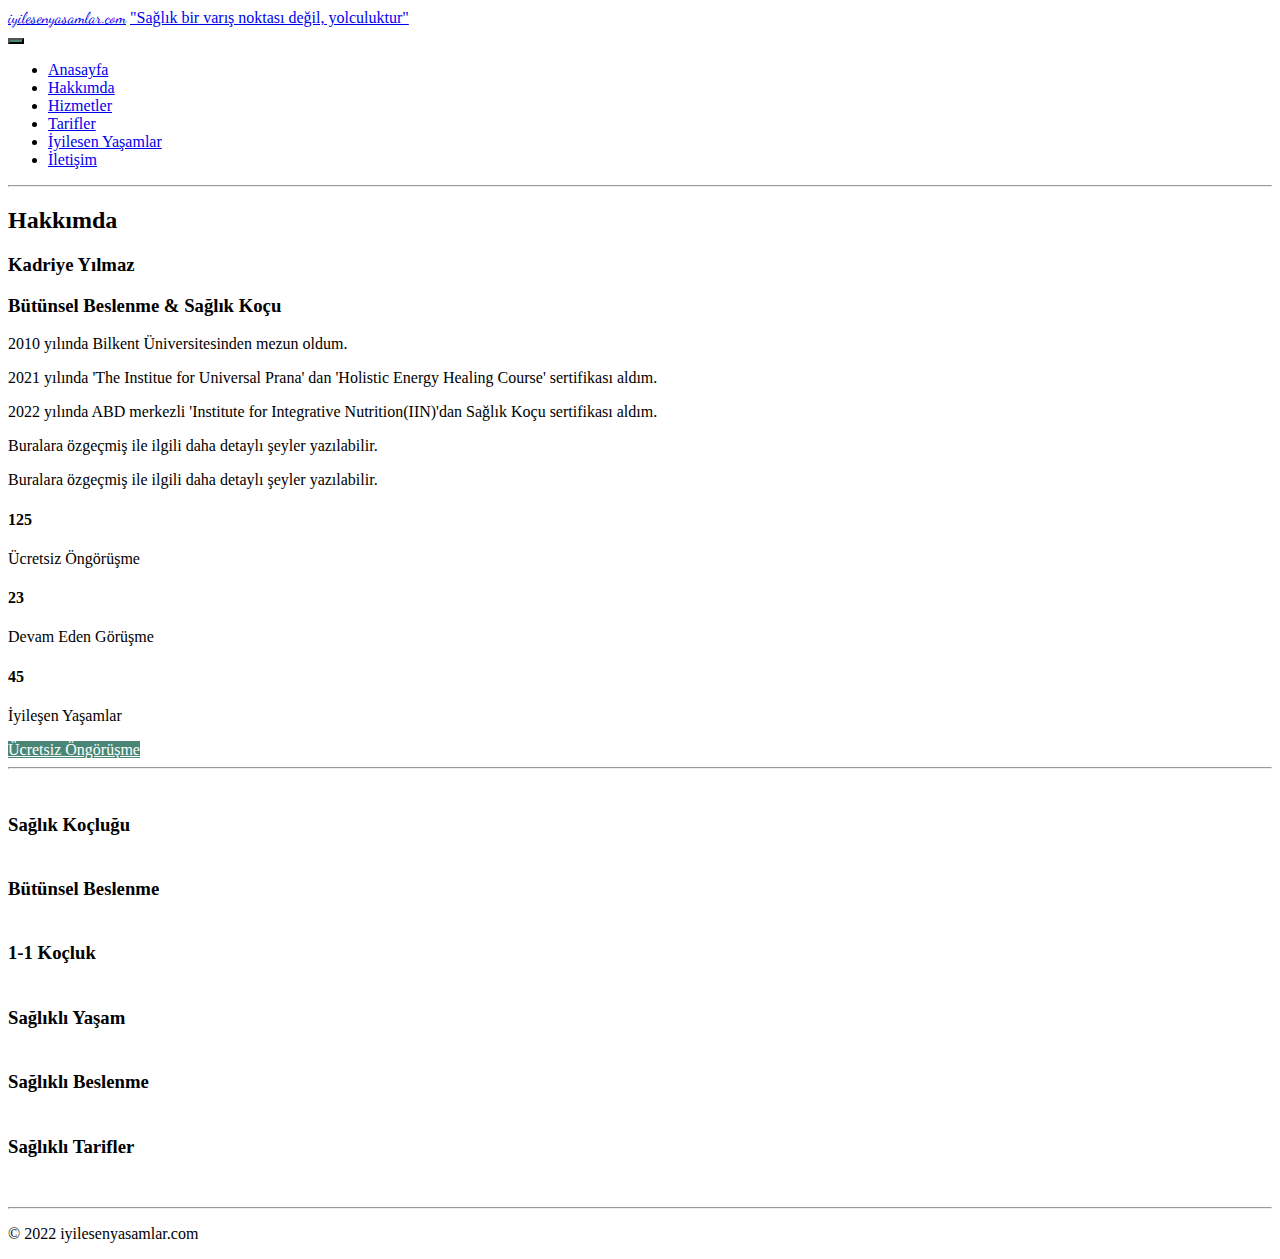
==== about.html @ 8c357ed7 "foooter arranged" ====
<!DOCTYPE html>
<html lang="en">

  <head>
    <!-- Required meta tags -->
    <meta charset="utf-8" />
    <meta name="viewport" content="width=device-width, initial-scale=1" />

    <!-- Bootstrap CSS -->
    <link href="https://cdn.jsdelivr.net/npm/bootstrap@5.1.1/dist/css/bootstrap.min.css" rel="stylesheet"
        integrity="sha384-F3w7mX95PdgyTmZZMECAngseQB83DfGTowi0iMjiWaeVhAn4FJkqJByhZMI3AhiU" crossorigin="anonymous" />
    <link rel="stylesheet" href="https://use.fontawesome.com/releases/v5.15.4/css/all.css"
        integrity="sha384-DyZ88mC6Up2uqS4h/KRgHuoeGwBcD4Ng9SiP4dIRy0EXTlnuz47vAwmeGwVChigm" crossorigin="anonymous" />
    <link rel="preconnect" href="https://fonts.googleapis.com">
    <link rel="preconnect" href="https://fonts.gstatic.com" crossorigin>
    <link href="https://fonts.googleapis.com/css2?family=Dancing+Script:wght@700&display=swap" rel="stylesheet">
    <link rel="stylesheet" href="style.css">

    <title>İyileşen Yaşamlar</title>
</head>

<body class="bg-light">

    <!-- navbar start -->
    <nav class="navbar navbar-light fixed-top bg-light shadow-sm">
        <div class="container-lg">
            <a class="navbar-brand text-success  fw-bold fs-1" id ="marka" href="#">iyilesenyasamlar.com</a>
            <a class="navbar-brand text-info fw-bold fs-4 font-monospace" href="#">"Sağlık bir varış noktası değil,
                yolculuktur"</a>
            <div class="dropdown">
                <button class="btn btn-secondary btn-success px-3" type="button" id="dropdownMenuButton"
                    data-bs-toggle="dropdown" aria-expanded="false">
                    <i class="fas fa-bars"></i>
                </button>
                <ul class="dropdown-menu dropdown-menu-end" aria-labelledby="dropdownMenuButton">
                    <li><a class="dropdown-item" href="./index.html">Anasayfa</a></li>
                    <li><a class="dropdown-item" href="#about">Hakkımda</a></li>
                    <li><a class="dropdown-item" href="./services.html">Hizmetler</a></li>
                    <li><a class="dropdown-item" href="#tarifler">Tarifler</a></li>
                    <li><a class="dropdown-item" href="./iyilesenyasamlar.html">İyilesen Yaşamlar </a></li>
                    <li><a class="dropdown-item" href="#contact">İletişim</a></li>
                </ul>
            </div>
        </div>
    </nav>
    <!-- navbar end -->
  <hr>
  <!-- about section start -->
  <section class="about py-5" id="about">
    <div class="container-lg py-4">
      <div class="row justify-content-center">
        <div class="col-lg-8">
          <div class="section-title text-center">
            <h2 class="fw-bold mb-5">Hakkımda</h2>
          </div>
        </div>
      </div>
      <div class="row">
        <div class="col-md-6">
          <div class="about-text">
            <p></p>
            <h3 class="fs-1 mb-3 text-center text-danger font-monospace ">Kadriye Yılmaz</h3>
            <h3 class="fs-2 mb-3 text-center bg-success text-white">Bütünsel Beslenme & Sağlık Koçu</h3>
            <p class="text-muted"> 2010 yılında Bilkent Üniversitesinden mezun oldum.</p>
            <p class="text-muted"> 2021 yılında 'The Institue for Universal Prana' dan 'Holistic Energy Healing Course' sertifikası aldım.</p>
            <p class="text-muted"> 2022 yılında ABD merkezli 'Institute for Integrative Nutrition(IIN)'dan Sağlık Koçu sertifikası aldım.</p>
            
            <p class="text-muted"> Buralara özgeçmiş ile ilgili daha detaylı şeyler yazılabilir.</p>
            <p class="text-muted"> Buralara özgeçmiş ile ilgili daha detaylı şeyler yazılabilir.</p>
          </div>
          <div class="row text-center text-uppercase my-3">
            <div class="col-sm-4">
              <div class="fact-item">
                <h4 class="fs-2 fw-bold">125</h4>
                <p class="text-muted">Ücretsiz Öngörüşme  </p>
              </div>
            </div>
            <div class="col-sm-4">
              <div class="fact-item">
                <h4 class="fs-2 fw-bold">23</h4>
                <p class="text-muted">Devam Eden Görüşme</p>
              </div>
            </div>
            <div class="col-sm-4">
              <div class="fact-item">
                <h4 class="fs-2 fw-bold">45</h4>
                <p class="text-muted">İyileşen Yaşamlar</p>
              </div>
            </div>
          </div>
          <div class="row">
            <div class="col-lg-12 d-flex align-items-center">
              <a href="#" class="btn btn-danger me-5">Ücretsiz Öngörüşme</a>
              <div class="social-links">
                <a class="text-dark me-2"  target="_blank" href="#"><i
                    class="fab fa-linkedin-in"></i></a>
                <a class="text-dark me-2"  target="_blank" href="https://www.instagram.com/iyilesenyasamlar/"><i class="fab fa-instagram"></i></a>               
              </div>
            </div>
          </div>
        </div>
        <div class="col-md-6 mt-5 mt-md-0">
          <hr><br>
          <div class="skill-item mb-4">
            <h3 class="fs-6">Sağlık Koçluğu</h3>
            <div class="progress" style="height: 5px">
              <div class="progress-bar bg-danger" role="progressbar" style="width: 80%" aria-valuenow="25"
                aria-valuemin="0" aria-valuemax="100"></div>
            </div>
          </div>
          <div class="skill-item mb-4">
            <h3 class="fs-6">Bütünsel Beslenme</h3>
            <div class="progress" style="height: 5px">
              <div class="progress-bar bg-danger" role="progressbar" style="width: 75%" aria-valuenow="25"
                aria-valuemin="0" aria-valuemax="100"></div>
            </div>
          </div>
          <div class="skill-item mb-4">
            <h3 class="fs-6">1-1 Koçluk</h3>
            <div class="progress" style="height: 5px">
              <div class="progress-bar bg-danger" role="progressbar" style="width: 55%" aria-valuenow="25"
                aria-valuemin="50" aria-valuemax="100"></div>
            </div>
          </div>
          <div class="skill-item mb-4">
            <h3 class="fs-6">Sağlıklı Yaşam</h3>
            <div class="progress" style="height: 5px">
              <div class="progress-bar bg-danger" role="progressbar" style="width: 70%" aria-valuenow="25"
                aria-valuemin="25" aria-valuemax="100"></div>
            </div>
          </div>
          <div class="skill-item mb-4">
            <h3 class="fs-6">Sağlıklı Beslenme</h3>
            <div class="progress" style="height: 5px">
              <div class="progress-bar bg-danger" role="progressbar" style="width: 30%" aria-valuenow="25"
                aria-valuemin="55" aria-valuemax="100"></div>
            </div>
          </div>
          <div class="skill-item mb-4">
            <h3 class="fs-6">Sağlıklı Tarifler</h3>
            <div class="progress" style="height: 5px">
              <div class="progress-bar bg-danger" role="progressbar" style="width: 60%" aria-valuenow="25"
                aria-valuemin="0" aria-valuemax="100"></div>
            </div>
          </div>
          <br><hr>
        </div>
      </div>
    </div>
  </section>
  <!-- about section end -->

<!-- footer start-->
<footer class="footer border-top py-4">
  <div class="container-lg">
    <div class="row">
      <div class="col-lg-12">
        <p class="m-0 text-center text-muted">&copy; 2022 iyilesenyasamlar.com</p>
      </div>
    </div>
  </div>
</footer>
<!-- footer end-->

<script src="https://cdn.jsdelivr.net/npm/bootstrap@5.1.1/dist/js/bootstrap.bundle.min.js"
  integrity="sha384-/bQdsTh/da6pkI1MST/rWKFNjaCP5gBSY4sEBT38Q/9RBh9AH40zEOg7Hlq2THRZ" crossorigin="anonymous"></script>
</body>

</html>
---- style.css ----
#marka {
    font-family: 'Dancing Script', cursive;
}

/* Main Footer */
footer .main-footer{  padding: 20px 0;  background: hsla(165, 38%, 34%, 0.897);}
footer ul{  padding-left: 0;  list-style: none;}

/* Copy Right Footer */
.footer-copyright { background: rgb(245, 233, 233); padding: 5px 0;}
.footer-copyright .logo {    display: inherit;}
.footer-copyright nav {    float: right;    margin-top: 5px;}
.footer-copyright nav ul {  list-style: none; margin: 0;  padding: 0;}
.footer-copyright nav ul li { border-left: 1px solid #505050; display: inline-block;  line-height: 12px;  margin: 0;  padding: 0 8px;}
.footer-copyright nav ul li a{  color: #969696;}
.footer-copyright nav ul li:first-child { border: medium none;  padding-left: 0;}
.footer-copyright p { color: #0e0e0e; margin: 2px 0 0;}

/* Footer Top */
.footer-top{  background: #252525;  padding-bottom: 30px; margin-bottom: 30px;  border-bottom: 3px solid #222;}

/* Footer transparent */
footer.transparent .footer-top, footer.transparent .main-footer{  background: transparent;}
footer.transparent .footer-copyright{ background: none repeat scroll 0 0 rgba(251, 249, 249, 0.3) ;}

/* Footer light */
footer.light .footer-top{ background: #f9f9f9;}
footer.light .main-footer{  background: #f9f9f9;}
footer.light .footer-copyright{ background: none repeat scroll 0 0 rgba(194, 7, 7, 0.3) ;}

/* Footer 4 */
.footer- .logo {    display: inline-block;}

/*==================== 
  Widgets 
====================== */
.widget{  padding: 20px;  margin-bottom: 40px;}
.widget.widget-last{  margin-bottom: 0px;}
.widget.no-box{ padding: 0; background-color: transparent;  margin-bottom: 40px;
  box-shadow: none; -webkit-box-shadow: none; -moz-box-shadow: none; -ms-box-shadow: none; -o-box-shadow: none;}
.widget.subscribe p{  margin-bottom: 18px;}
.widget li a{ color: hsl(160, 27%, 98%);}
.widget li a:hover{ color: #c6dc4b;}
.widget-title {margin-bottom: 20px;}
.widget-title span {background: #839FAD none repeat scroll 0 0;display: block; height: 1px;margin-top: 25px;position: relative;width: 20%;}
.widget-title span::after {background: inherit;content: "";height: inherit;    position: absolute;top: -4px;width: 50%;}
.widget-title.text-center span,.widget-title.text-center span::after {margin-left: auto;margin-right:auto;left: 0;right: 0;}
.widget .badge{ float: right; background: #7f7f7f;}

.typo-light h1, 
.typo-light h2, 
.typo-light h3, 
.typo-light h4, 
.typo-light h5, 
.typo-light h6,
.typo-light p,
.typo-light div,
.typo-light span,
.typo-light small{  color: #fff;}

ul.social-footer2 { margin: 0;padding: 0; width: auto;}
ul.social-footer2 li {display: inline-block;padding: 0;}
ul.social-footer2 li a:hover {background-color:#ff8d1e;}
ul.social-footer2 li a {display: block; height:30px;width: 30px;text-align: center;color: #fff;}
.btn{background-color: hsla(165, 38%, 34%, 0.897); color:#fff;}
.btn:hover, .btn:focus, .btn.active {background: #4b92dc;color: #fff;
-webkit-box-shadow: 0 15px 30px rgba(0, 0, 0, 0.1);
-moz-box-shadow: 0 15px 30px rgba(0, 0, 0, 0.1);
-ms-box-shadow: 0 15px 30px rgba(0, 0, 0, 0.1);
-o-box-shadow: 0 15px 30px rgba(0, 0, 0, 0.1);
box-shadow: 0 15px 30px rgba(0, 0, 0, 0.1);
-webkit-transition: all 250ms ease-in-out 0s;
-moz-transition: all 250ms ease-in-out 0s;
-ms-transition: all 250ms ease-in-out 0s;
-o-transition: all 250ms ease-in-out 0s;
transition: all 250ms ease-in-out 0s;
}
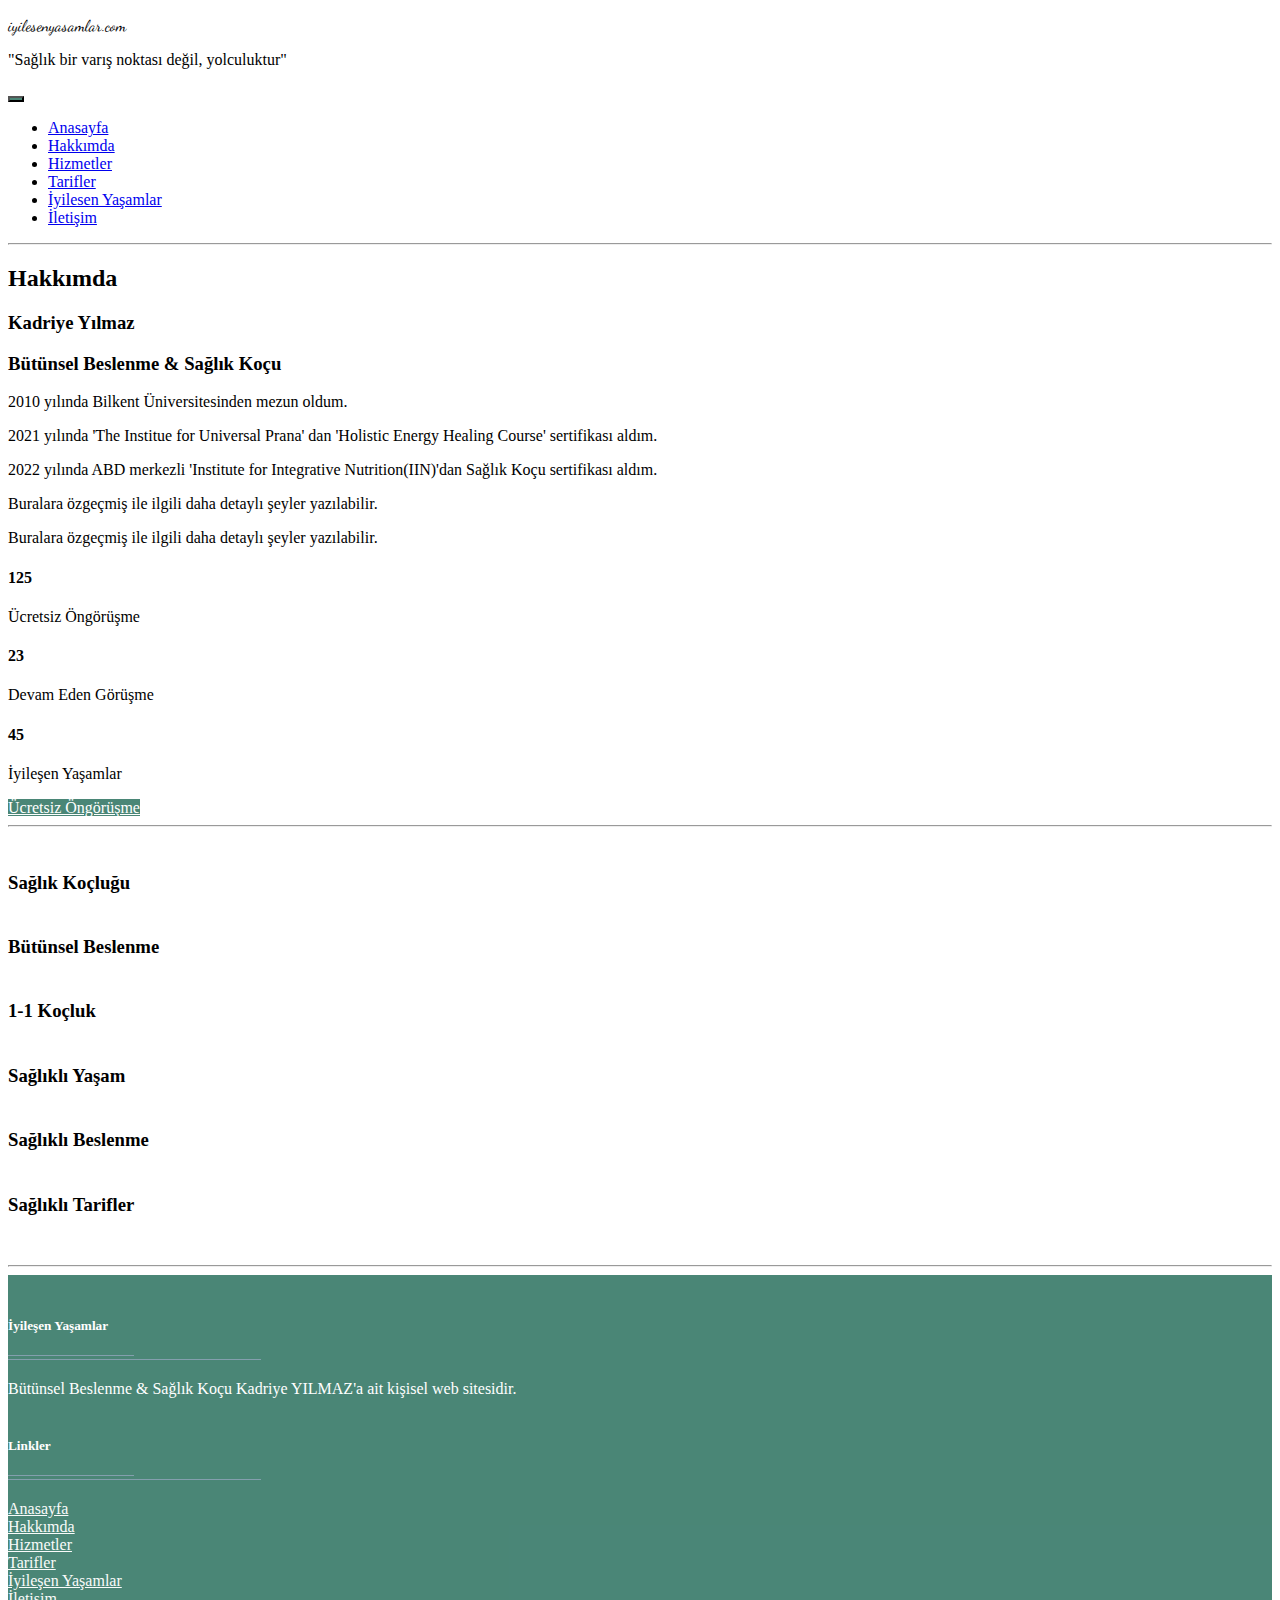
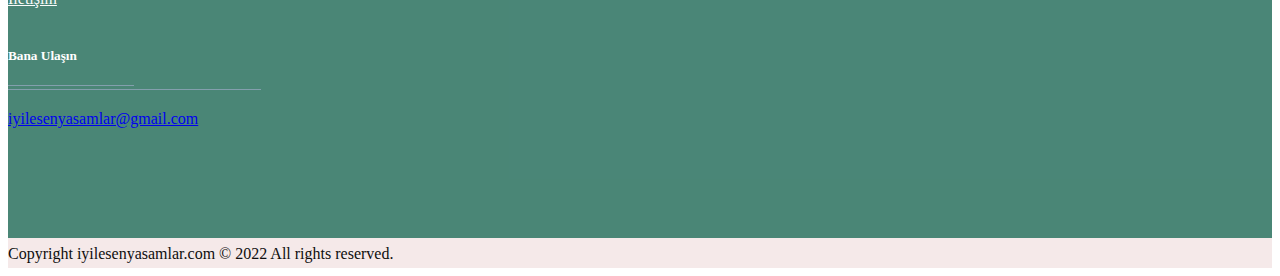
==== commit 7b0bcc5c: "footer corrected 2" ====
--- a/about.html
+++ b/about.html
@@ -1,7 +1,7 @@
 <!DOCTYPE html>
 <html lang="en">
 
-  <head>
+<head>
     <!-- Required meta tags -->
     <meta charset="utf-8" />
     <meta name="viewport" content="width=device-width, initial-scale=1" />
@@ -17,6 +17,7 @@
     <link rel="stylesheet" href="style.css">
 
     <title>İyileşen Yaşamlar</title>
+
 </head>
 
 <body class="bg-light">
@@ -24,9 +25,9 @@
     <!-- navbar start -->
     <nav class="navbar navbar-light fixed-top bg-light shadow-sm">
         <div class="container-lg">
-            <a class="navbar-brand text-success  fw-bold fs-1" id ="marka" href="#">iyilesenyasamlar.com</a>
-            <a class="navbar-brand text-info fw-bold fs-4 font-monospace" href="#">"Sağlık bir varış noktası değil,
-                yolculuktur"</a>
+            <p class="navbar-brand text-success  fw-bold fs-1" id="marka">iyilesenyasamlar.com</p>
+            <p class="navbar-brand text-info fw-bold fs-4 font-monospace">"Sağlık bir varış noktası değil,
+                yolculuktur"</p>
             <div class="dropdown">
                 <button class="btn btn-secondary btn-success px-3" type="button" id="dropdownMenuButton"
                     data-bs-toggle="dropdown" aria-expanded="false">
@@ -34,11 +35,11 @@
                 </button>
                 <ul class="dropdown-menu dropdown-menu-end" aria-labelledby="dropdownMenuButton">
                     <li><a class="dropdown-item" href="./index.html">Anasayfa</a></li>
-                    <li><a class="dropdown-item" href="#about">Hakkımda</a></li>
+                    <li><a class="dropdown-item" href="./about.html">Hakkımda</a></li>
                     <li><a class="dropdown-item" href="./services.html">Hizmetler</a></li>
-                    <li><a class="dropdown-item" href="#tarifler">Tarifler</a></li>
+                    <li><a class="dropdown-item" href="./tarifler.html">Tarifler</a></li>
                     <li><a class="dropdown-item" href="./iyilesenyasamlar.html">İyilesen Yaşamlar </a></li>
-                    <li><a class="dropdown-item" href="#contact">İletişim</a></li>
+                    <li><a class="dropdown-item" href="./iletisim.html">İletişim</a></li>
                 </ul>
             </div>
         </div>
@@ -150,20 +151,90 @@
   </section>
   <!-- about section end -->
 
-<!-- footer start-->
-<footer class="footer border-top py-4">
-  <div class="container-lg">
-    <div class="row">
-      <div class="col-lg-12">
-        <p class="m-0 text-center text-muted">&copy; 2022 iyilesenyasamlar.com</p>
-      </div>
-    </div>
+ <!-- footer start-->
+ <footer id="footer" class="footer-1">
+  <div class="main-footer widgets-dark typo-light">
+      <div class="container">
+          <div class="row">
+
+              <div class="col-xs-12 col-sm-6 col-md-3">
+                  <div class="widget subscribe no-box">
+                      <h5 class="widget-title">İyileşen Yaşamlar<span></span></h5>
+                      <p>Bütünsel Beslenme & Sağlık Koçu
+                          <span class="text-warning">Kadriye YILMAZ'a </span> ait kişisel
+                          web sitesidir.
+                      </p>
+                  </div>
+              </div>
+
+              <div class="col-xs-12 col-sm-6 col-md-3">
+                  <div class="widget no-box">
+                      <h5 class="widget-title">Linkler<span></span></h5>
+                      <ul class="thumbnail-widget">
+                          <li>
+                              <div class="thumb-content"><a
+                                      href="./index.html">Anasayfa</a></div>
+                          </li>
+                          <li>
+                              <div class="thumb-content"><a
+                                      href="./about.html">Hakkımda</a></div>
+                          </li>
+                          <li>
+                              <div class="thumb-content"><a
+                                      href="./services.html">Hizmetler</a></div>
+                          </li>
+                          <li>
+                              <div class="thumb-content"><a
+                                      href="./tarifler.html">Tarifler</a></div>
+                          </li>
+                          <li>
+                              <div class="thumb-content"><a
+                                      href="./iyilesenyasamlar.html">İyileşen Yaşamlar</a>
+                              </div>
+                          </li>
+                          <li>
+                              <div class="thumb-content"><a
+                                      href="./iletisim.html">İletişim</a></div>
+                          </li>
+                      </ul>
+                  </div>
+              </div>
+
+              <div class="col-xs-12 col-sm-6 col-md-3">
+                  <div class="widget no-box">
+                      <h5 class="widget-title">Bana Ulaşın<span></span></h5>
+                      <p><a class="text-white" href="mailto:iyilesenyasamlar@gmail.com"
+                              title="Email">iyilesenyasamlar@gmail.com</a></p>
+                      <ul class="social-footer2">
+                          <li><a class="" target="_blank" href="#"><i
+                                      class="fab fa-linkedin-in"></i></a></li>
+                          <li class=""><a title="instagram" target="_blank"
+                                  href="https://www.instagram.com/iyilesenyasamlar/"><i
+                                      class="fab fa-instagram"></i></a>
+
+                          </li>
+                      </ul>
+                  </div>
+              </div>
+
+          </div>
+      </div>
+  </div>
+
+  <div class="footer-copyright">
+      <div class="container">
+          <div class="row">
+              <div class="col-md-12 text-center">
+                  <p>Copyright iyilesenyasamlar.com © 2022 All rights reserved.</p>
+              </div>
+          </div>
+      </div>
   </div>
 </footer>
 <!-- footer end-->
-
 <script src="https://cdn.jsdelivr.net/npm/bootstrap@5.1.1/dist/js/bootstrap.bundle.min.js"
-  integrity="sha384-/bQdsTh/da6pkI1MST/rWKFNjaCP5gBSY4sEBT38Q/9RBh9AH40zEOg7Hlq2THRZ" crossorigin="anonymous"></script>
+  integrity="sha384-/bQdsTh/da6pkI1MST/rWKFNjaCP5gBSY4sEBT38Q/9RBh9AH40zEOg7Hlq2THRZ"
+  crossorigin="anonymous"></script>
 </body>
 
 </html>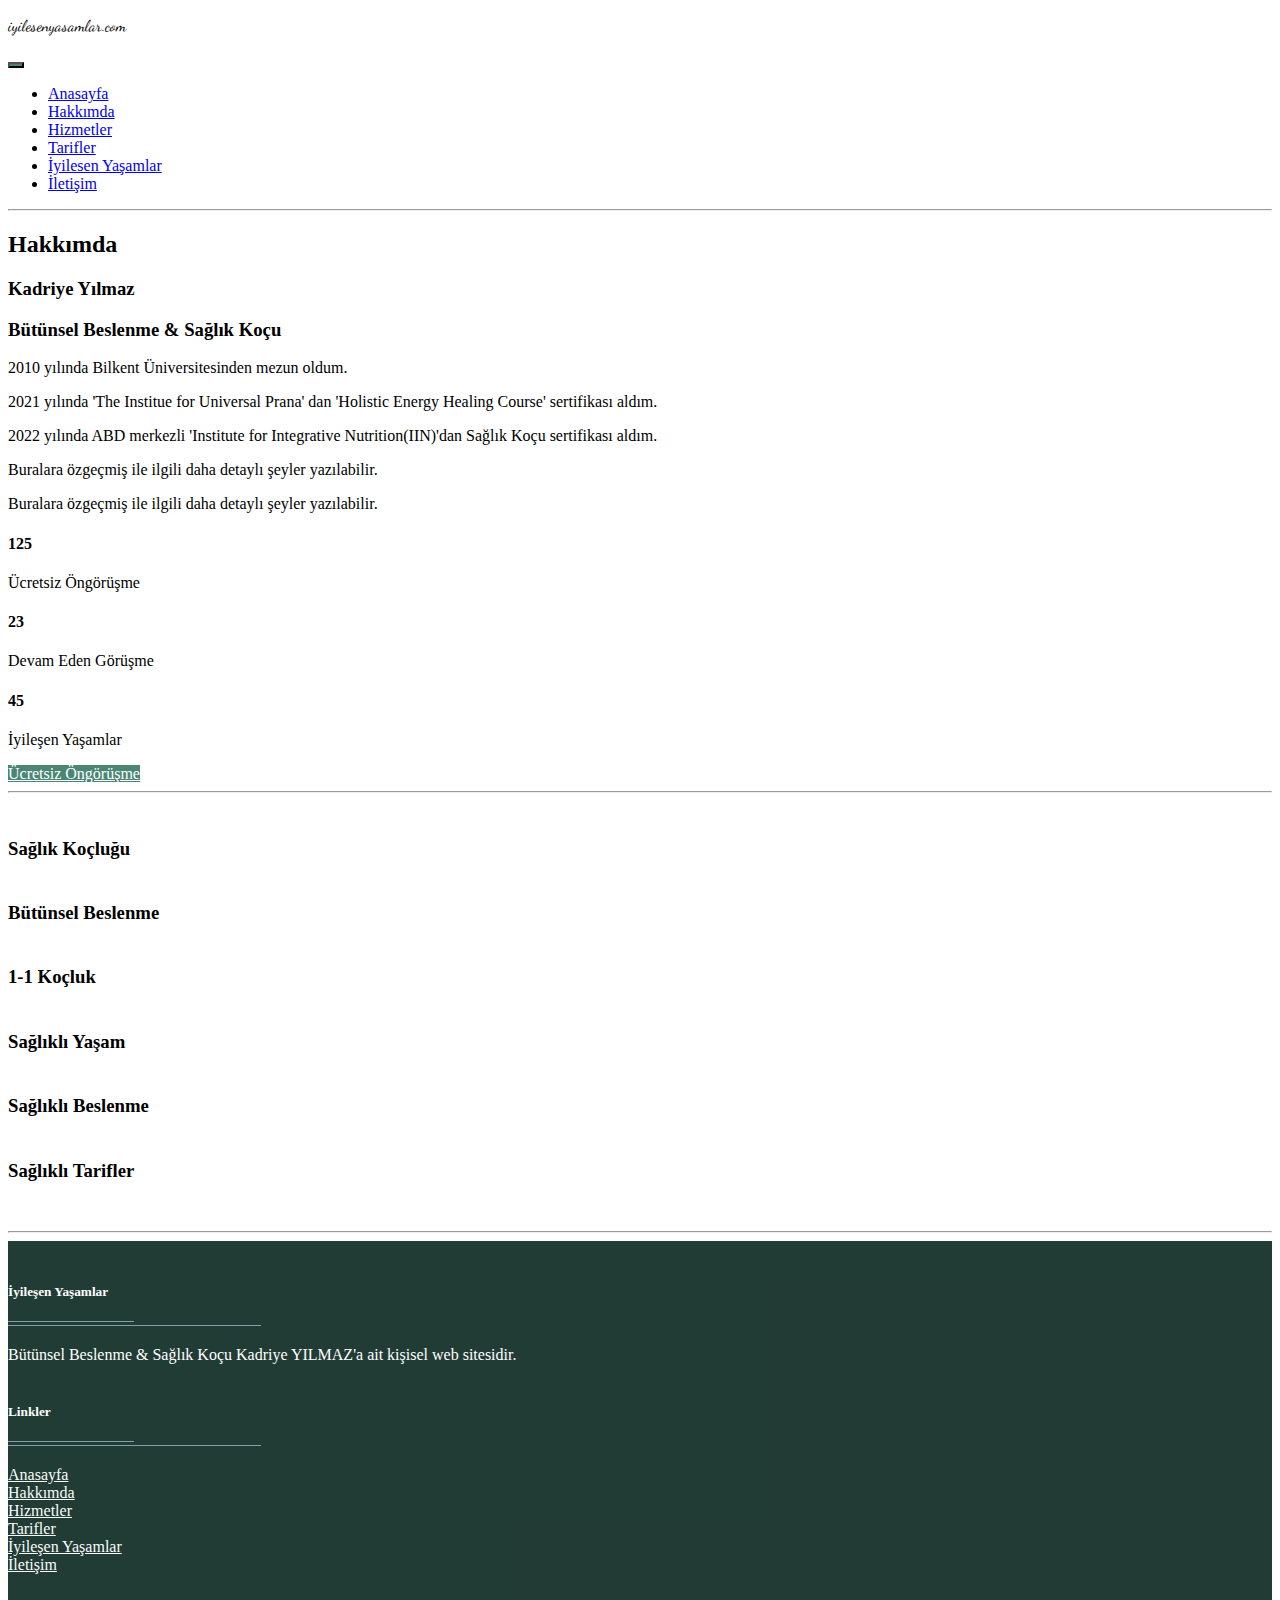
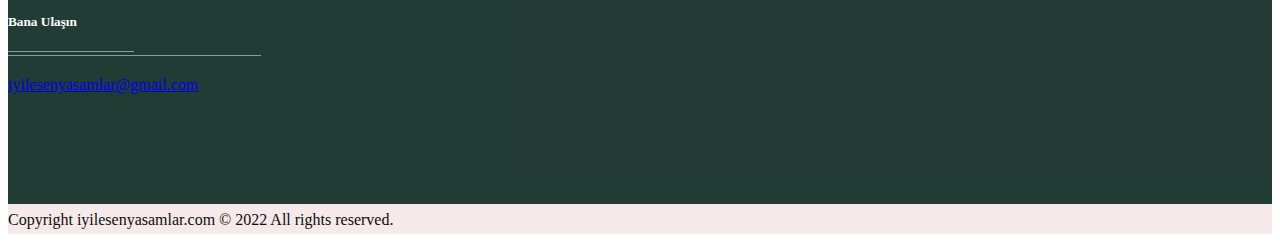
==== commit 1055f8d8: "updatedv3" ====
--- a/about.html
+++ b/about.html
@@ -26,9 +26,7 @@
     <nav class="navbar navbar-light fixed-top bg-light shadow-sm">
         <div class="container-lg">
             <p class="navbar-brand text-success  fw-bold fs-1" id="marka">iyilesenyasamlar.com</p>
-            <p class="navbar-brand text-info fw-bold fs-4 font-monospace">"Sağlık bir varış noktası değil,
-                yolculuktur"</p>
-            <div class="dropdown">
+           <div class="dropdown">
                 <button class="btn btn-secondary btn-success px-3" type="button" id="dropdownMenuButton"
                     data-bs-toggle="dropdown" aria-expanded="false">
                     <i class="fas fa-bars"></i>
--- a/style.css
+++ b/style.css
@@ -1,9 +1,12 @@
 #marka {
     font-family: 'Dancing Script', cursive;
 }
+#navbar_private{
+  background-color: #f8eee2 !important;
+}
 
 /* Main Footer */
-footer .main-footer{  padding: 20px 0;  background: hsla(165, 38%, 34%, 0.897);}
+footer .main-footer{  padding: 20px 0;  background: hsla(165, 64%, 9%, 0.897);}
 footer ul{  padding-left: 0;  list-style: none;}
 
 /* Copy Right Footer */
@@ -60,7 +63,7 @@
 
 ul.social-footer2 { margin: 0;padding: 0; width: auto;}
 ul.social-footer2 li {display: inline-block;padding: 0;}
-ul.social-footer2 li a:hover {background-color:#ff8d1e;}
+ul.social-footer2 li a:hover {background-color:rgb(246, 225, 225);}
 ul.social-footer2 li a {display: block; height:30px;width: 30px;text-align: center;color: #fff;}
 .btn{background-color: hsla(165, 38%, 34%, 0.897); color:#fff;}
 .btn:hover, .btn:focus, .btn.active {background: #4b92dc;color: #fff;
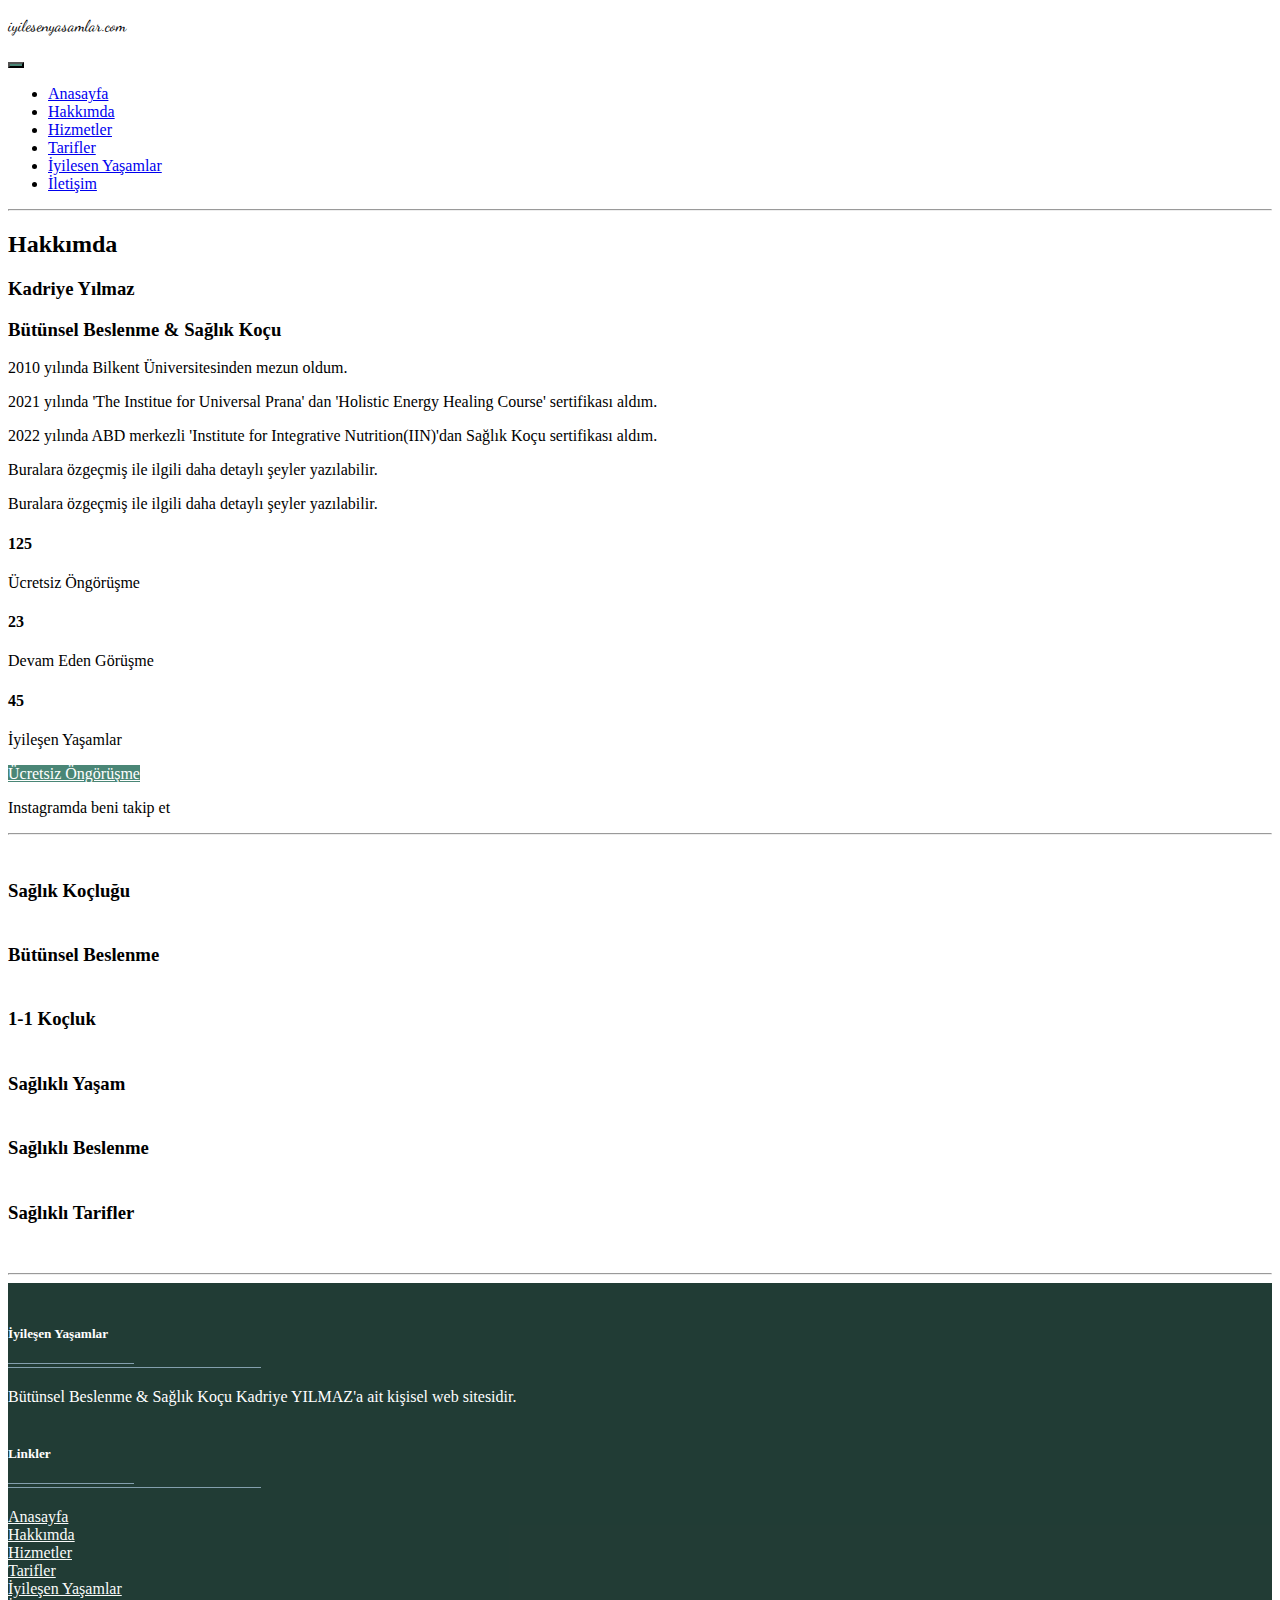
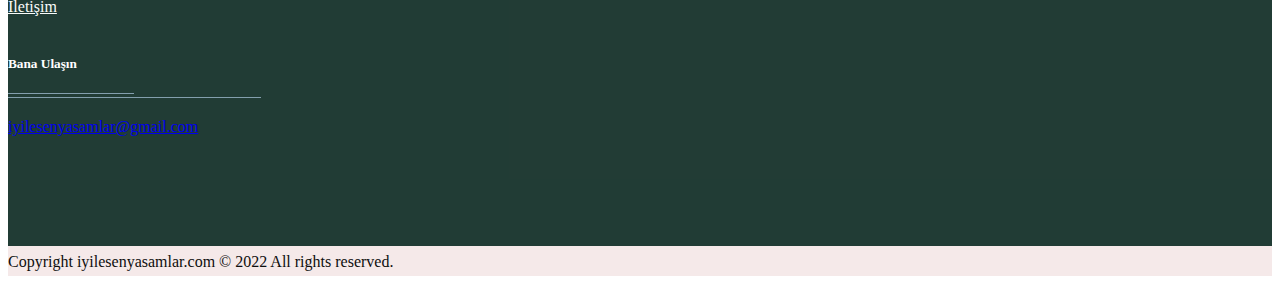
==== commit fd8fe892: "updated v8" ====
--- a/about.html
+++ b/about.html
@@ -89,12 +89,13 @@
           </div>
           <div class="row">
             <div class="col-lg-12 d-flex align-items-center">
-              <a href="#" class="btn btn-danger me-5">Ücretsiz Öngörüşme</a>
+              <a href="mailto:iyilesenyasamlar@gmail.com" class="btn btn-danger me-5">Ücretsiz Öngörüşme</a>
               <div class="social-links">
-                <a class="text-dark me-2"  target="_blank" href="#"><i
-                    class="fab fa-linkedin-in"></i></a>
-                <a class="text-dark me-2"  target="_blank" href="https://www.instagram.com/iyilesenyasamlar/"><i class="fab fa-instagram"></i></a>               
-              </div>
+               <a class="text-dark me-4"  target="_blank" href="https://www.instagram.com/iyilesenyasamlar/"><i class="fab fa-instagram fs-2 text-danger"></i></a>                            
+              </div>
+              <div class="social-links">
+                <p>Instagramda beni takip et </p>                          
+               </div>
             </div>
           </div>
         </div>
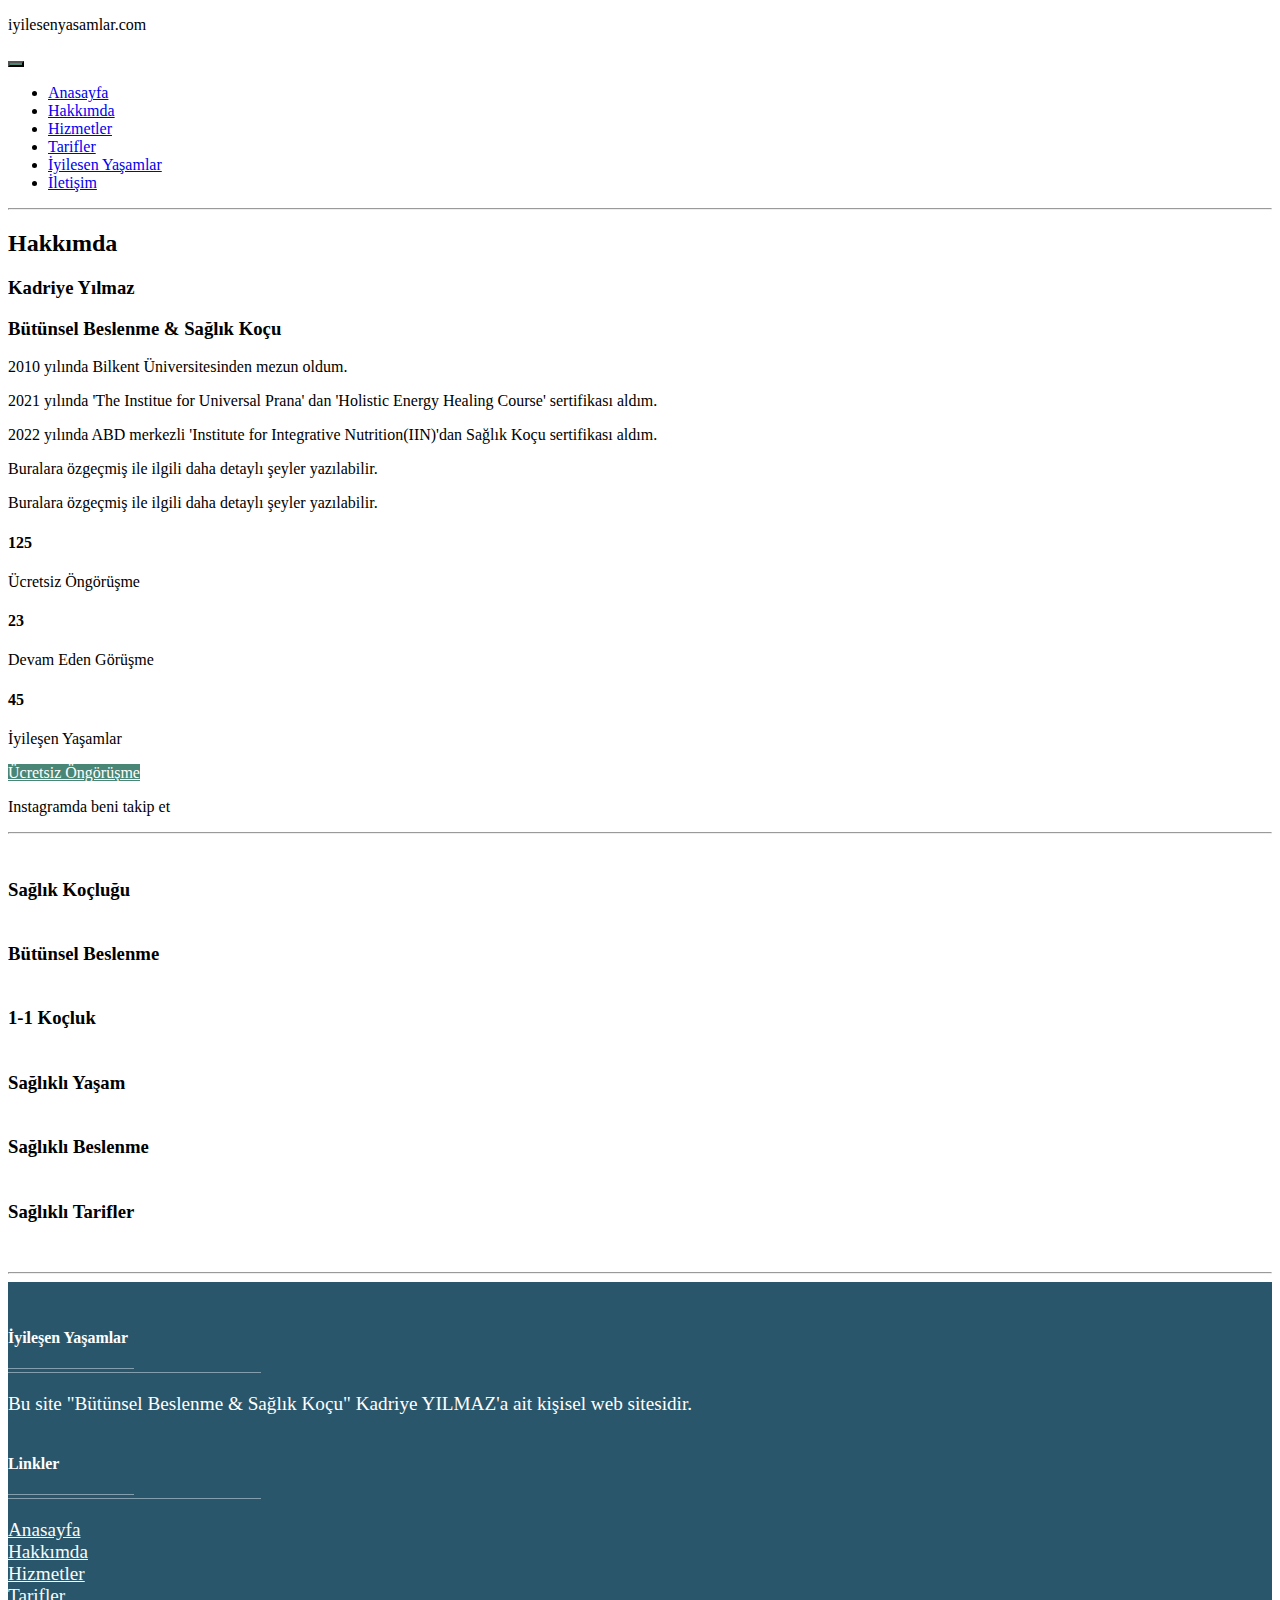
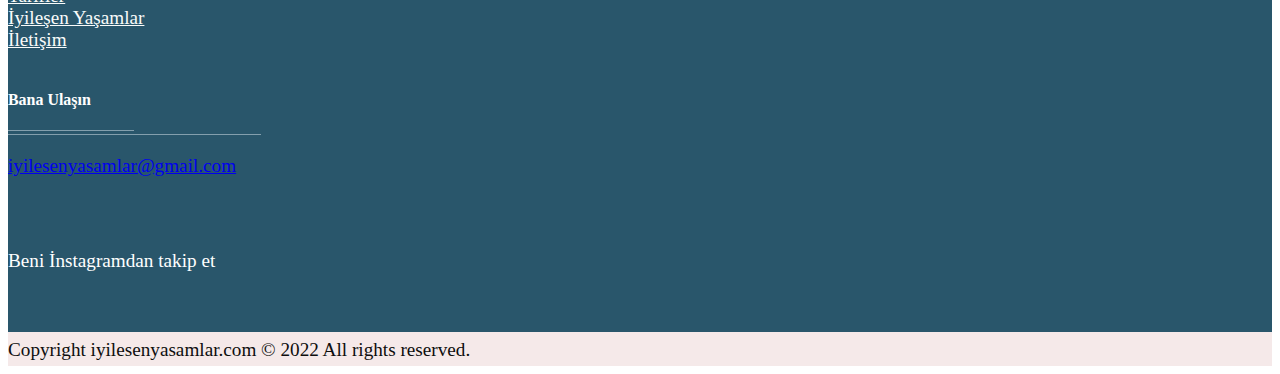
==== commit 29cd6e6f: "v32" ====
--- a/about.html
+++ b/about.html
@@ -50,7 +50,7 @@
       <div class="row justify-content-center">
         <div class="col-lg-8">
           <div class="section-title text-center">
-            <h2 class="fw-bold mb-5">Hakkımda</h2>
+            <h2 class="fw-bold mb-2">Hakkımda</h2>
           </div>
         </div>
       </div>
@@ -94,7 +94,7 @@
                <a class="text-dark me-4"  target="_blank" href="https://www.instagram.com/iyilesenyasamlar/"><i class="fab fa-instagram fs-2 text-danger"></i></a>                            
               </div>
               <div class="social-links">
-                <p>Instagramda beni takip et </p>                          
+                <p class="pt-2 text-center">Instagramda beni takip et </p>                          
                </div>
             </div>
           </div>
@@ -158,9 +158,9 @@
 
               <div class="col-xs-12 col-sm-6 col-md-3">
                   <div class="widget subscribe no-box">
-                      <h5 class="widget-title">İyileşen Yaşamlar<span></span></h5>
-                      <p>Bütünsel Beslenme & Sağlık Koçu
-                          <span class="text-warning">Kadriye YILMAZ'a </span> ait kişisel
+                      <h5 class="widget-title text-warning">İyileşen Yaşamlar<span></span></h5>
+                      <p> Bu site "Bütünsel Beslenme & Sağlık Koçu"
+                          <span class="text-info">Kadriye YILMAZ'a </span> ait kişisel
                           web sitesidir.
                       </p>
                   </div>
@@ -168,32 +168,26 @@
 
               <div class="col-xs-12 col-sm-6 col-md-3">
                   <div class="widget no-box">
-                      <h5 class="widget-title">Linkler<span></span></h5>
+                      <h5 class="widget-title text-warning">Linkler<span></span></h5>
                       <ul class="thumbnail-widget">
                           <li>
-                              <div class="thumb-content"><a
-                                      href="./index.html">Anasayfa</a></div>
-                          </li>
-                          <li>
-                              <div class="thumb-content"><a
-                                      href="./about.html">Hakkımda</a></div>
-                          </li>
-                          <li>
-                              <div class="thumb-content"><a
-                                      href="./services.html">Hizmetler</a></div>
-                          </li>
-                          <li>
-                              <div class="thumb-content"><a
-                                      href="./tarifler.html">Tarifler</a></div>
-                          </li>
-                          <li>
-                              <div class="thumb-content"><a
-                                      href="./iyilesenyasamlar.html">İyileşen Yaşamlar</a>
+                              <div class="thumb-content"><a href="./index.html">Anasayfa</a></div>
+                          </li>
+                          <li>
+                              <div class="thumb-content"><a href="./about.html">Hakkımda</a></div>
+                          </li>
+                          <li>
+                              <div class="thumb-content"><a href="./services.html">Hizmetler</a></div>
+                          </li>
+                          <li>
+                              <div class="thumb-content"><a href="./tarifler.html">Tarifler</a></div>
+                          </li>
+                          <li>
+                              <div class="thumb-content"><a href="./iyilesenyasamlar.html">İyileşen Yaşamlar</a>
                               </div>
                           </li>
                           <li>
-                              <div class="thumb-content"><a
-                                      href="./iletisim.html">İletişim</a></div>
+                              <div class="thumb-content"><a href="./iletisim.html">İletişim</a></div>
                           </li>
                       </ul>
                   </div>
@@ -201,18 +195,20 @@
 
               <div class="col-xs-12 col-sm-6 col-md-3">
                   <div class="widget no-box">
-                      <h5 class="widget-title">Bana Ulaşın<span></span></h5>
+                      <h5 class="widget-title text-warning">Bana Ulaşın<span></span></h5>
                       <p><a class="text-white" href="mailto:iyilesenyasamlar@gmail.com"
                               title="Email">iyilesenyasamlar@gmail.com</a></p>
                       <ul class="social-footer2">
-                          <li><a class="" target="_blank" href="#"><i
+                          <li><a title="Linkedln" target="_blank" href="#"><i
+                                      style="font-size:20px;color:rgb(9, 182, 250);"
                                       class="fab fa-linkedin-in"></i></a></li>
                           <li class=""><a title="instagram" target="_blank"
                                   href="https://www.instagram.com/iyilesenyasamlar/"><i
-                                      class="fab fa-instagram"></i></a>
+                                      style="font-size:20px;color:red;" class="fab fa-instagram"></i></a>
 
                           </li>
                       </ul>
+                      <p>Beni İnstagramdan takip et</p>
                   </div>
               </div>
 
--- a/style.css
+++ b/style.css
@@ -1,13 +1,52 @@
-#marka {
+.marka {
     font-family: 'Dancing Script', cursive;
+    font-weight: 1000;
 }
 #navbar_private{
-  background-color: #f8eee2 !important;
+  background-color: rgb(243, 236, 225) !important;
 }
+#bana_ulas_butonu{
+  background-color: #a8d0e7ed;
+}
+.adobe_normal{
+font-family:'Noto Serif', serif;
+font-weight: 700;
+font-style: normal;
+font-size: larger;
+}
+.adobe_italic{
+font-family: 'Noto Serif', serif;
+font-weight: 700;
+font-style: italic;
+}
+#header_tarif{
+  background-image: url(./img/tarifler/sebze_backgroun1.jpeg);
+  background-repeat: no-repeat;
+  background-position: center;
+  background-size:cover;
+}
+#contact{
+  margin-top: 5%;
+}
+.inner{
+  overflow: hidden;
+}
+.inner img{
+  transition: all 1.5s ease;
+}
+.inner:hover img{
+  transform:scale(1.5);
+}
+/* Main Footer */
+footer .main-footer{  padding: 20px 0;  background: rgb(41, 86, 107);}
+footer ul{  padding-left: 0;  list-style: none;}
+.footer-1{
+font-family:'Noto Serif', serif;
+font-weight: 100;
+font-style: normal;
+font-size: larger;
 
-/* Main Footer */
-footer .main-footer{  padding: 20px 0;  background: hsla(165, 64%, 9%, 0.897);}
-footer ul{  padding-left: 0;  list-style: none;}
+}
 
 /* Copy Right Footer */
 .footer-copyright { background: rgb(245, 233, 233); padding: 5px 0;}
@@ -66,7 +105,7 @@
 ul.social-footer2 li a:hover {background-color:rgb(246, 225, 225);}
 ul.social-footer2 li a {display: block; height:30px;width: 30px;text-align: center;color: #fff;}
 .btn{background-color: hsla(165, 38%, 34%, 0.897); color:#fff;}
-.btn:hover, .btn:focus, .btn.active {background: #4b92dc;color: #fff;
+.btn:hover, .btn:focus, .btn.active {background: #df6161;color: #fff;
 -webkit-box-shadow: 0 15px 30px rgba(0, 0, 0, 0.1);
 -moz-box-shadow: 0 15px 30px rgba(0, 0, 0, 0.1);
 -ms-box-shadow: 0 15px 30px rgba(0, 0, 0, 0.1);
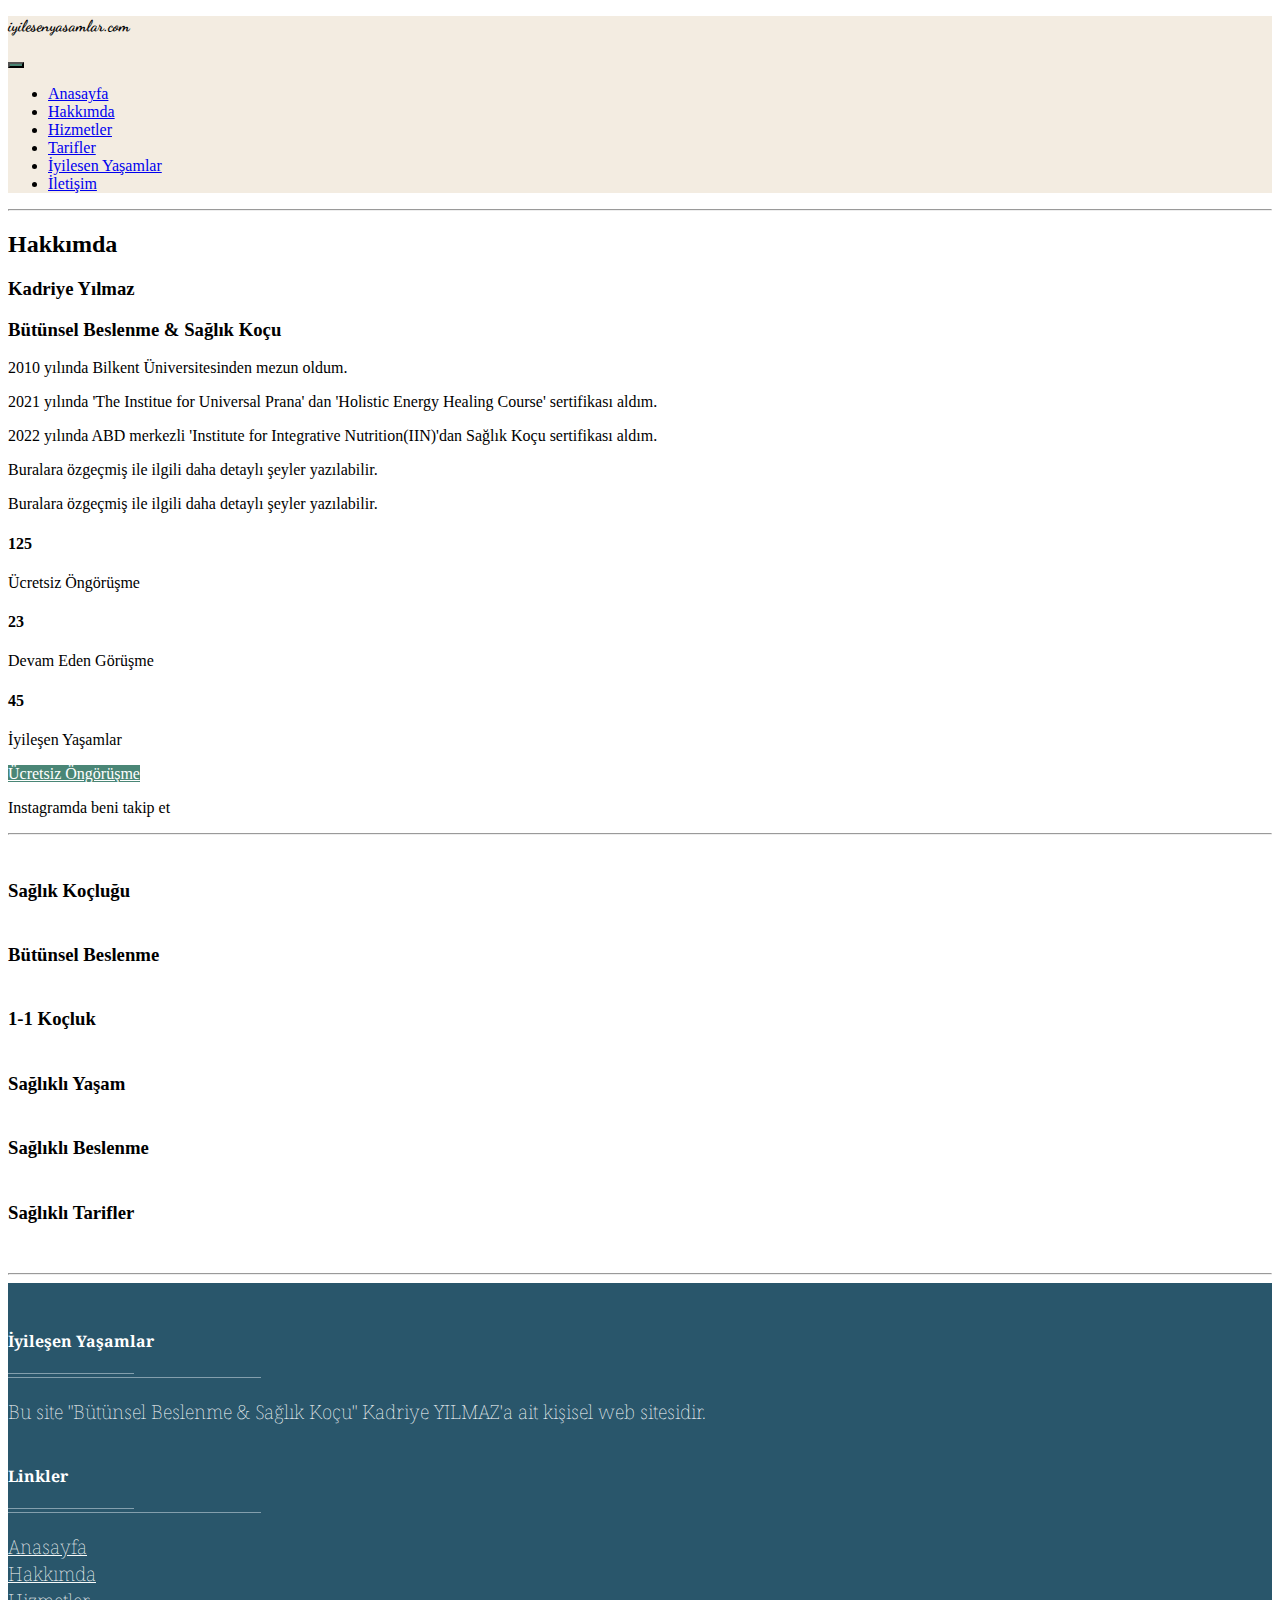
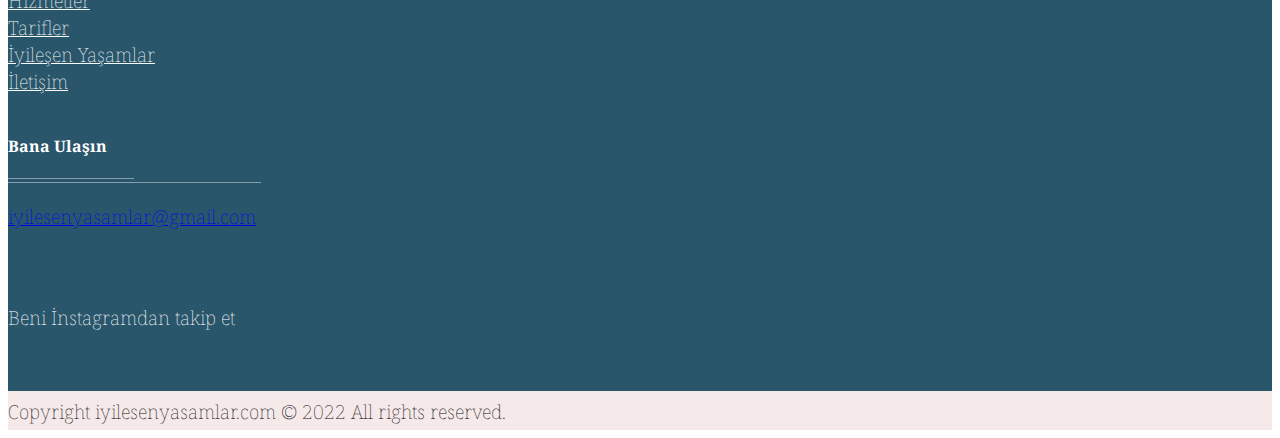
==== commit ce42d1ee: "v33" ====
--- a/about.html
+++ b/about.html
@@ -11,10 +11,28 @@
         integrity="sha384-F3w7mX95PdgyTmZZMECAngseQB83DfGTowi0iMjiWaeVhAn4FJkqJByhZMI3AhiU" crossorigin="anonymous" />
     <link rel="stylesheet" href="https://use.fontawesome.com/releases/v5.15.4/css/all.css"
         integrity="sha384-DyZ88mC6Up2uqS4h/KRgHuoeGwBcD4Ng9SiP4dIRy0EXTlnuz47vAwmeGwVChigm" crossorigin="anonymous" />
+        <link rel="preconnect" href="https://fonts.googleapis.com">
+<link rel="preconnect" href="https://fonts.gstatic.com" crossorigin>
+<link href="https://fonts.googleapis.com/css2?family=Dancing+Script:wght@700&family=Noto+Serif&display=swap" rel="stylesheet">
+    
     <link rel="preconnect" href="https://fonts.googleapis.com">
     <link rel="preconnect" href="https://fonts.gstatic.com" crossorigin>
     <link href="https://fonts.googleapis.com/css2?family=Dancing+Script:wght@700&display=swap" rel="stylesheet">
+    <script type="text/javascript">
+        (function () {
+            var options = {
+                whatsapp: "+491749502130",
+                call_to_action: "Merhaba, bana WhatsApp'tan ulaşabilirsiniz?",
+                position: "right",
+            };
+            var proto = document.location.protocol, host = "getbutton.io", url = proto + "//static." + host;
+            var s = document.createElement('script'); s.type = 'text/javascript'; s.async = true; s.src = url + '/widget-send-button/js/init.js';
+            s.onload = function () { WhWidgetSendButton.init(host, proto, options); };
+            var x = document.getElementsByTagName('script')[0]; x.parentNode.insertBefore(s, x);
+        })();
+    </script>
     <link rel="stylesheet" href="style.css">
+    <link rel="stylesheet" href="app.js">
 
     <title>İyileşen Yaşamlar</title>
 
@@ -22,11 +40,12 @@
 
 <body class="bg-light">
 
+
     <!-- navbar start -->
-    <nav class="navbar navbar-light fixed-top bg-light shadow-sm">
+    <nav id="navbar_private" class="navbar navbar-light fixed-top bg-light shadow-sm">
         <div class="container-lg">
-            <p class="navbar-brand text-success  fw-bold fs-1" id="marka">iyilesenyasamlar.com</p>
-           <div class="dropdown">
+            <p class="navbar-brand text-success fw-bolder fs-1 marka "> iyilesenyasamlar.com</p>
+            <div class="dropdown">
                 <button class="btn btn-secondary btn-success px-3" type="button" id="dropdownMenuButton"
                     data-bs-toggle="dropdown" aria-expanded="false">
                     <i class="fas fa-bars"></i>
